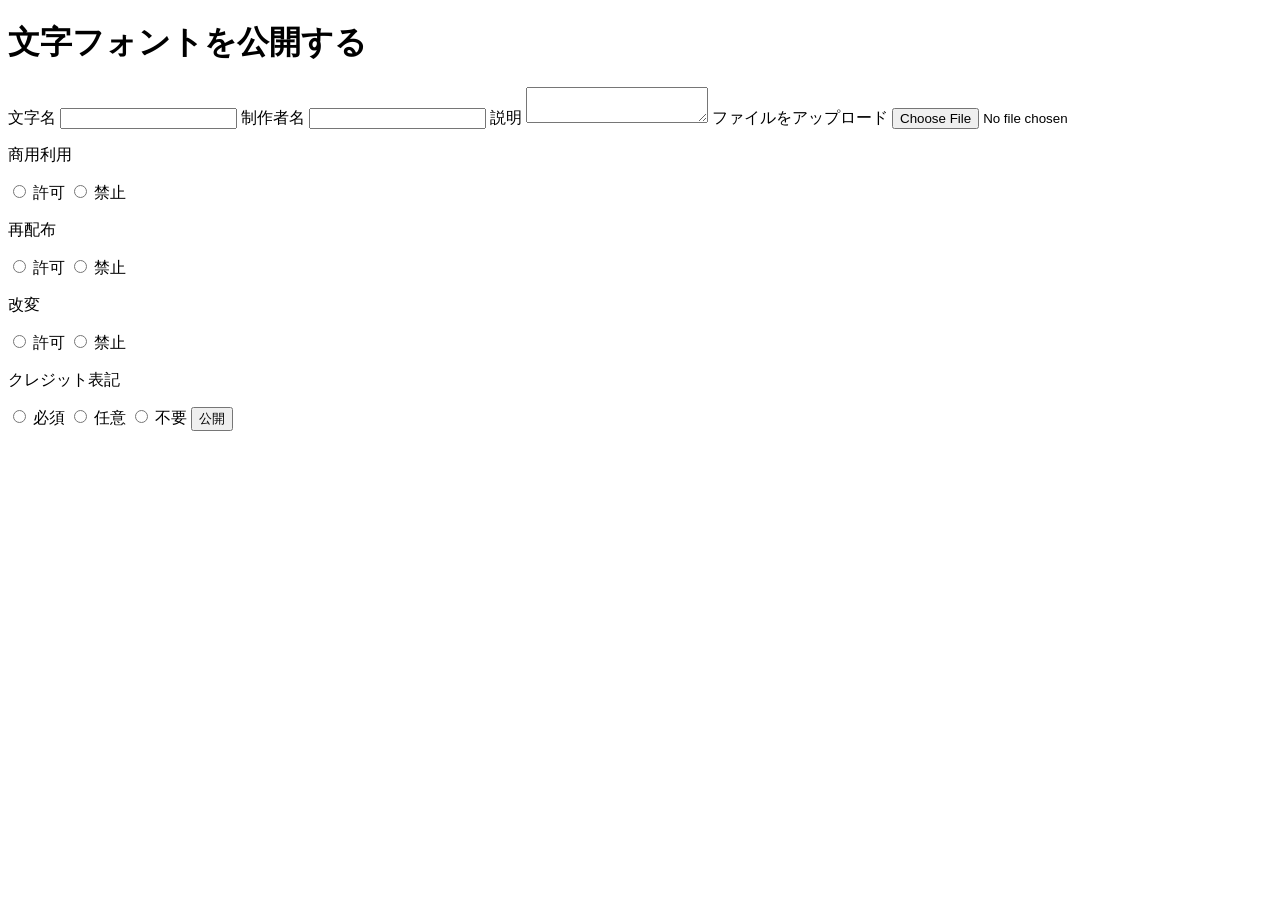
==== publish.html @ e98c81a3 "Create publish.html" ====
<!DOCTYPE html>
<html lang="ja">
  <head>
    <meta charset="UTF-8">
    <meta name="viewport" content="width=device-width, initial-scale=1.0">
    <title>フォント公開ページ</title>
  </head>
  <body>
    <h1>文字フォントを公開する</h1>
  
    <form method="post" enctype="multipart/form-data">
     
      <label for="name">文字名</label>
        <input id="name" name="name" type="text" required>
      
      <label for="author">制作者名</label>
        <input id="author" name="author" type="text" required>
      
      <label for="information">説明</label>
        <textarea id="information" name="information"></textarea>
      
      <label for="file">ファイルをアップロード</label>
        <input id="file" name="file" type="file" accept=".ttf,.otf" required>
      
        <p>商用利用</p>
      <label>
        <input type="radio" name="commercial" value="yes">
        許可
      </label>
      <label>
        <input type="radio" name="commercial" value="no">
        禁止
      </label>
      
      <p>再配布</p>
      <label>
        <input type="radio" name="redistribution" value="yes">
        許可
      </label>
      <label>
        <input type="radio" name="redistribution" value="no">
        禁止
      </label>
      
      <p>改変</p>
      <label>
        <input type="radio" name="modify" value="yes">
        許可
      </label>
      <label>
        <input type="radio" name="modify" value="no">
        禁止
      </label>
      
      <p>クレジット表記</p>
      <label>
        <input type="radio" name="credit" value="required">
        必須
      </label>
      <label>
        <input type="radio" name="credit" value="optional">
        任意
      </label>
      <label>
        <input type="radio" name="credit" value="none">
        不要
      </label>
              
      <button type="submit">
        公開
      </button>
    </form>
  </body>
</html>
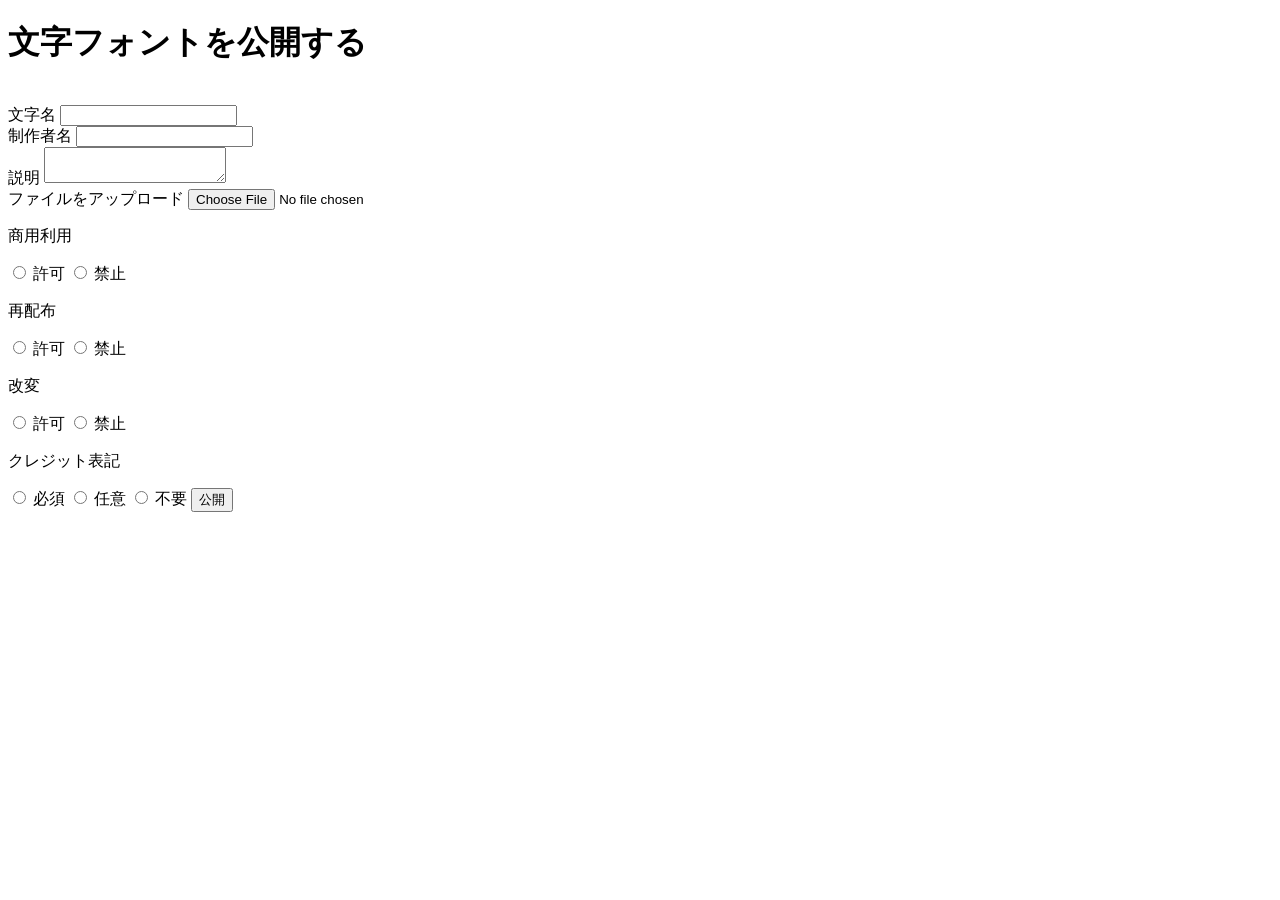
==== commit e12fa2c8: "Update publish.html" ====
--- a/publish.html
+++ b/publish.html
@@ -9,19 +9,19 @@
     <h1>文字フォントを公開する</h1>
   
     <form method="post" enctype="multipart/form-data">
-     
+      <br>
       <label for="name">文字名</label>
         <input id="name" name="name" type="text" required>
-      
+      <br>
       <label for="author">制作者名</label>
         <input id="author" name="author" type="text" required>
-      
+      <br>
       <label for="information">説明</label>
         <textarea id="information" name="information"></textarea>
-      
+      <br>
       <label for="file">ファイルをアップロード</label>
         <input id="file" name="file" type="file" accept=".ttf,.otf" required>
-      
+      <br>
         <p>商用利用</p>
       <label>
         <input type="radio" name="commercial" value="yes">
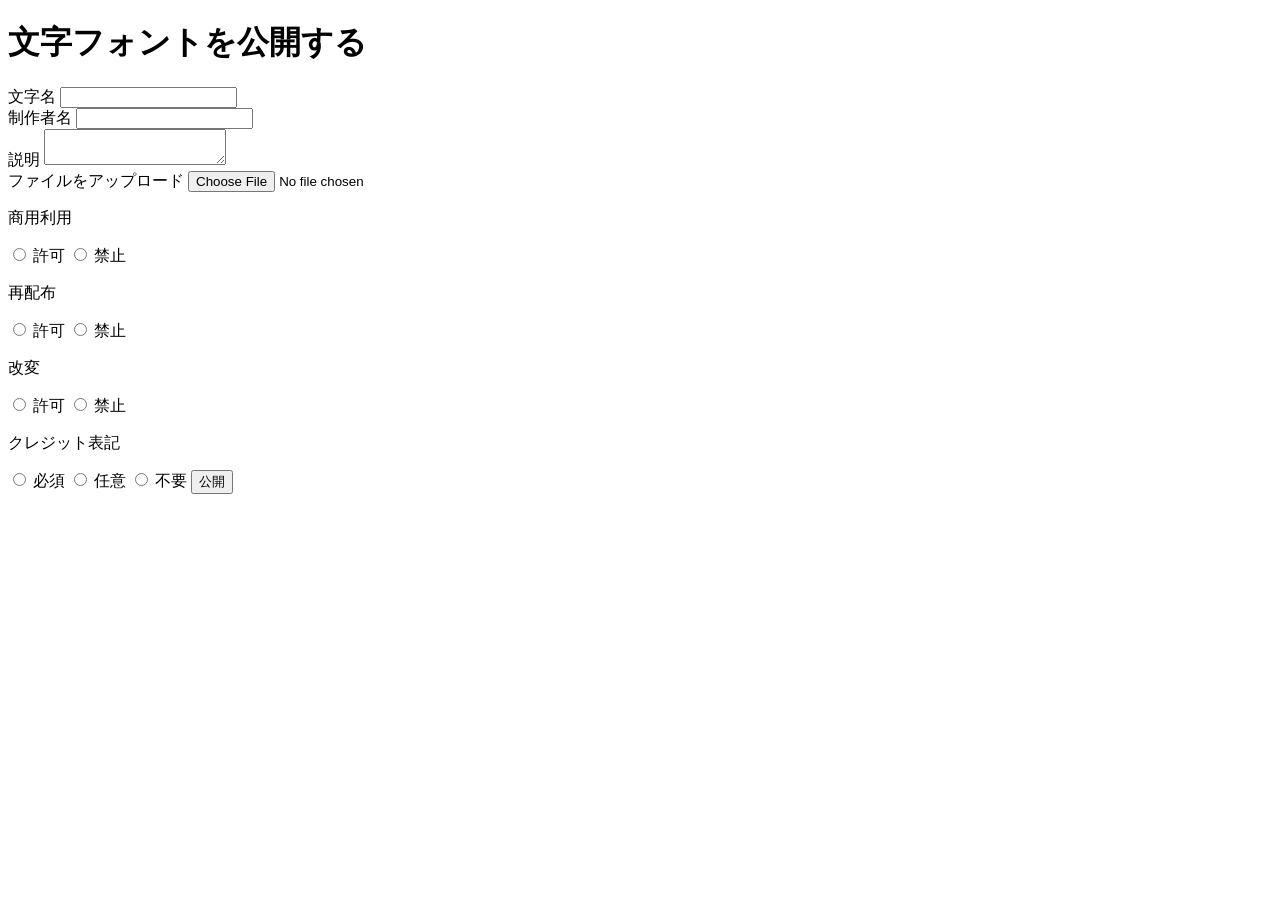
==== commit 7e88f6c8: "Update publish.html" ====
--- a/publish.html
+++ b/publish.html
@@ -9,19 +9,23 @@
     <h1>文字フォントを公開する</h1>
   
     <form method="post" enctype="multipart/form-data">
-      <br>
-      <label for="name">文字名</label>
-        <input id="name" name="name" type="text" required>
-      <br>
-      <label for="author">制作者名</label>
-        <input id="author" name="author" type="text" required>
-      <br>
-      <label for="information">説明</label>
-        <textarea id="information" name="information"></textarea>
-      <br>
-      <label for="file">ファイルをアップロード</label>
-        <input id="file" name="file" type="file" accept=".ttf,.otf" required>
-      <br>
+      <div>
+        <label for="name">文字名</label>
+          <input id="name" name="name" type="text" required>
+      </div>
+      <div>
+        <label for="author">制作者名</label>
+          <input id="author" name="author" type="text" required>
+      </div>
+      <div>
+        <label for="information">説明</label>
+          <textarea id="information" name="information"></textarea>
+      </div>
+      <div>
+        <label for="file">ファイルをアップロード</label>
+          <input id="file" name="file" type="file" accept=".ttf,.otf" required>
+      </div>
+      
         <p>商用利用</p>
       <label>
         <input type="radio" name="commercial" value="yes">
